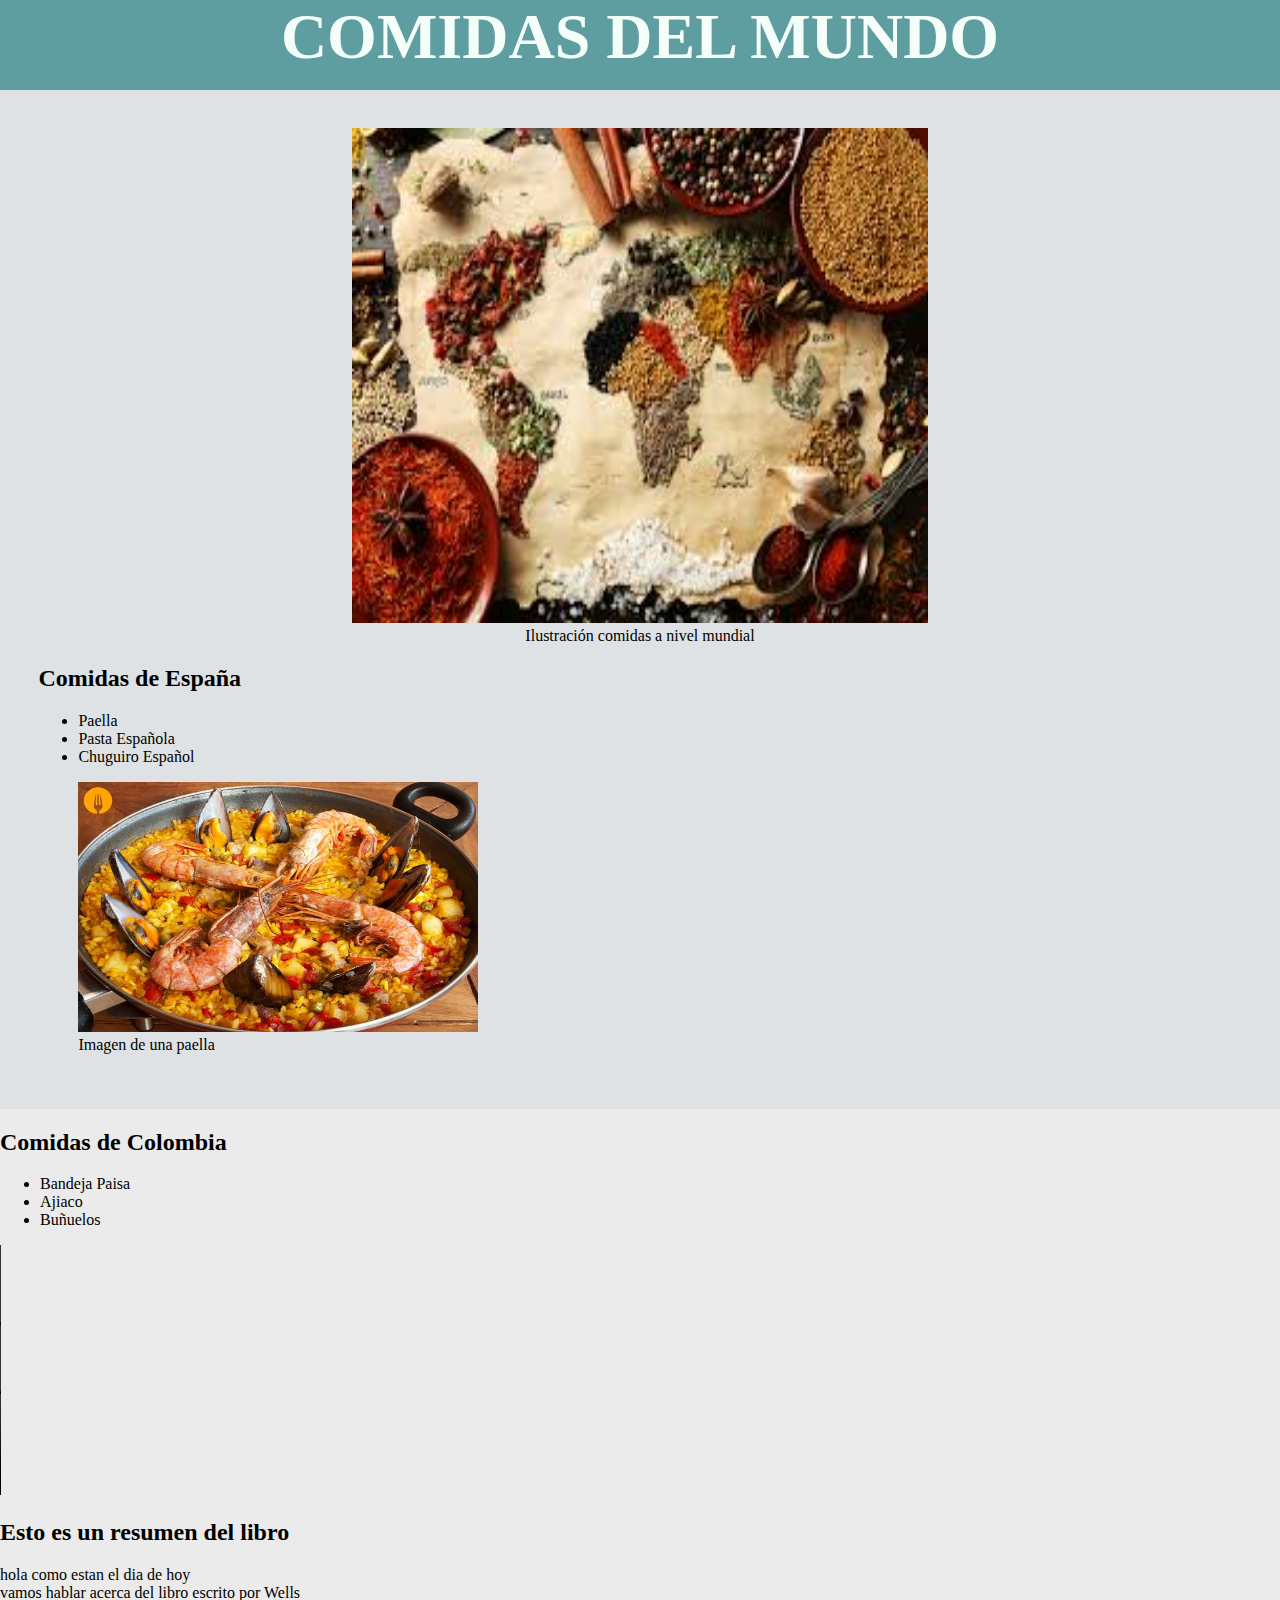
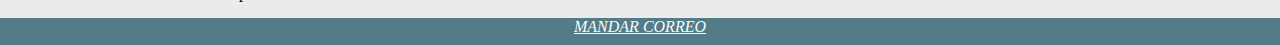
==== clase3/index2.html @ 817d645d "clase 3" ====
<!DOCTYPE html>
<html lang="en">
<head>
    <meta charset="UTF-8">
    <meta http-equiv="X-UA-Compatible" content="IE=edge">
    <meta name="viewport" content="width=device-width, initial-scale=1.0">
    <title>Semantico</title>
    <link rel="stylesheet" href="style.css">
</head>
<body>
    <header>
        <h1>comidas del mundo</h1>
    </header>
    <main>
        <section id="Comidas">
            <figure id=comidas-img-1>
                <img src="./descarga.jpg" alt="Imagen que ilustra las comidas del mundo" width="400" height="250">
                <figcaption>Ilustración comidas a nivel mundial </figcaption>
            </figure>
            <section id="Española">
                <h2>Comidas de España</h2>
                <ul>
                    <li>Paella</li>
                    <li>Pasta Española</li>
                    <li>Chuguiro Español</li>
                </ul>
                <div id="fotos platos">
                    <figure>
                        <img src="./paella-mixta-receta-casera.jpeg" alt="Paella Española" width="400" height="250"> 
                        <figcaption>Imagen de una paella </figcaption>
                    </figure>
                </div>
            </section>
        </section id="Comida Colombiana">
            <h2>Comidas de Colombia</h2>
            <ul>
                <li>Bandeja Paisa</li>
                <li>Ajiaco</li>
                <li>Buñuelos</li>
            </ul>
            <video src="./comida.mp4"controls width="400" height="250"></video>
        <article id="1984 - H.G Wells">
            <h2>Esto es un resumen del libro</h2>
            <p>hola como estan el dia de hoy
                <br>
                vamos hablar acerca del libro 
                escrito por Wells
            </p>
        </article>
    </main>


    <footer>
        <address>
            <a href="mailto:lauraparedescuatin@gmail.com">Mandar correo</a>
        </address>
    </footer>

</body>
</html>
---- clase3/style.css ----
body{
    background-color: #ebebeb;
    margin: 0px;
    padding: 0px;
}
header {
    background-color: cadetblue;
    min-height: 10vh;
    text-align: center;
    color: mintcream;
}
header > h1{
    font-size: 4em;
    margin-top: 0px;
    text-transform: uppercase;
    margin-bottom: 0px;
}
main {
    padding: 0px;
}

#Comidas{
    background-color: rgb(222, 226, 228);
    padding: 3%;
}
#comidas-img-1 {
    text-align: center;
    margin: 0px
}
#comidas-img-1 > img {
    width: 45vw;
    height: 55vh
}

footer {
    background-color: #537c88;
    min-height: 3vh;
    text-align: center;
}
footer > address > a {
    font-size: 1em;
    color: mintcream;
    text-transform: uppercase;
}
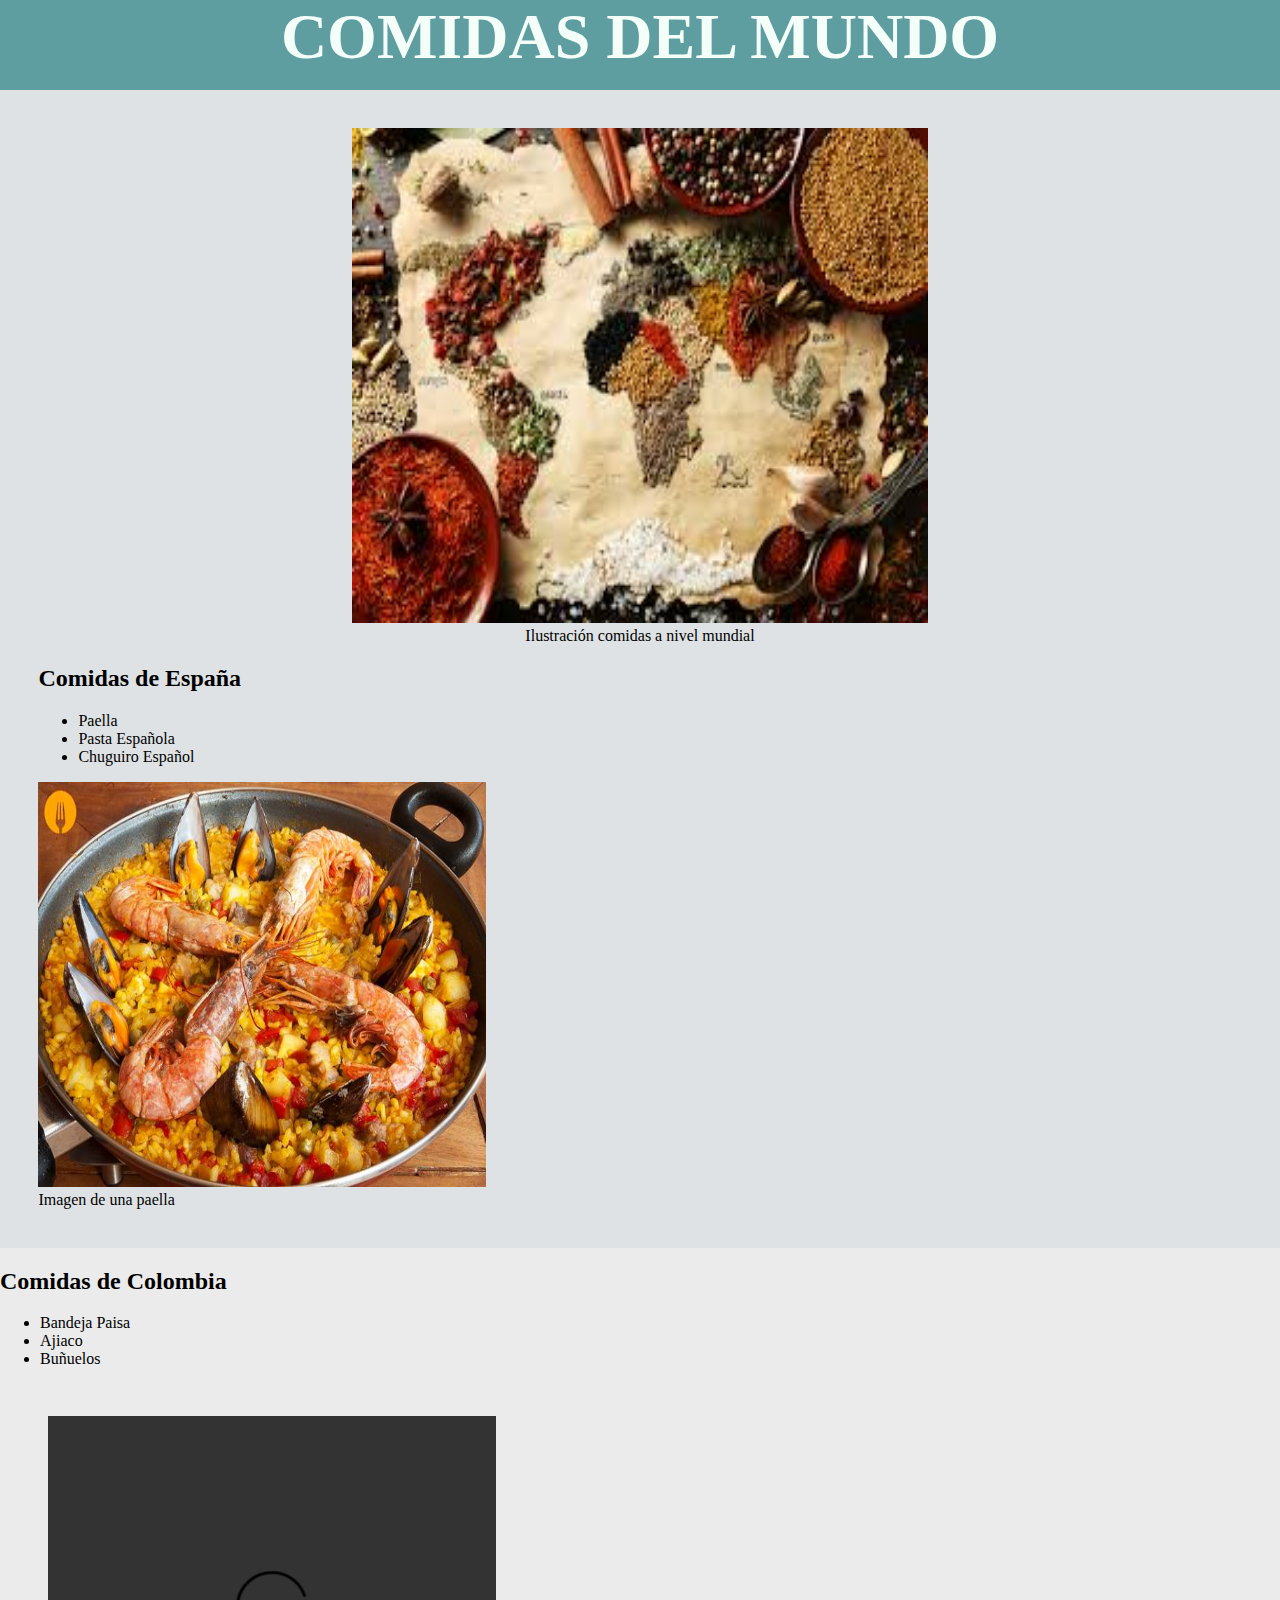
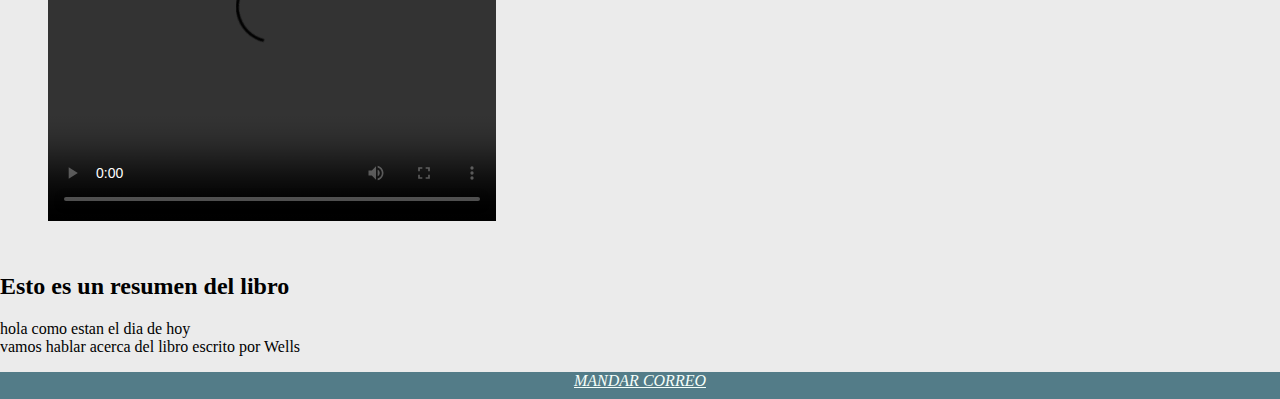
==== commit f63cf85f: "clase 3" ====
--- a/clase3/index2.html
+++ b/clase3/index2.html
@@ -14,7 +14,7 @@
     <main>
         <section id="Comidas">
             <figure id=comidas-img-1>
-                <img src="./descarga.jpg" alt="Imagen que ilustra las comidas del mundo" width="400" height="250">
+                <img src="./descarga.jpg" alt="Imagen que ilustra las comidas del mundo">
                 <figcaption>Ilustración comidas a nivel mundial </figcaption>
             </figure>
             <section id="Española">
@@ -25,20 +25,22 @@
                     <li>Chuguiro Español</li>
                 </ul>
                 <div id="fotos platos">
-                    <figure>
-                        <img src="./paella-mixta-receta-casera.jpeg" alt="Paella Española" width="400" height="250"> 
+                    <figure id=paella-img-2>
+                        <img src="./paella-mixta-receta-casera.jpeg" alt="Paella Española"> 
                         <figcaption>Imagen de una paella </figcaption>
                     </figure>
                 </div>
             </section>
-        </section id="Comida Colombiana">
-            <h2>Comidas de Colombia</h2>
-            <ul>
-                <li>Bandeja Paisa</li>
-                <li>Ajiaco</li>
-                <li>Buñuelos</li>
-            </ul>
-            <video src="./comida.mp4"controls width="400" height="250"></video>
+            </section id="Comida Colombiana">
+                    <h2>Comidas de Colombia</h2>
+                    <ul>
+                        <li>Bandeja Paisa</li>
+                        <li>Ajiaco</li>
+                        <li>Buñuelos</li>
+                    </ul>
+                <figure id=videocomidas-img-3>
+                    <video src="./comida.mp4"controls ></video>
+                </figure>
         <article id="1984 - H.G Wells">
             <h2>Esto es un resumen del libro</h2>
             <p>hola como estan el dia de hoy
--- a/clase3/style.css
+++ b/clase3/style.css
@@ -31,6 +31,22 @@
     width: 45vw;
     height: 55vh
 }
+#paella-img-2 {
+    text-align: left;
+    margin: 0px
+}
+#paella-img-2 > img {
+    width: 35vw;
+    height: 45vh
+}
+#videocomidas-img-3 {
+    text-align: left;
+    margin: 48px
+}
+#videocomidas-img-3 > video {
+    width: 35vw;
+    height: 45vh
+}
 
 footer {
     background-color: #537c88;
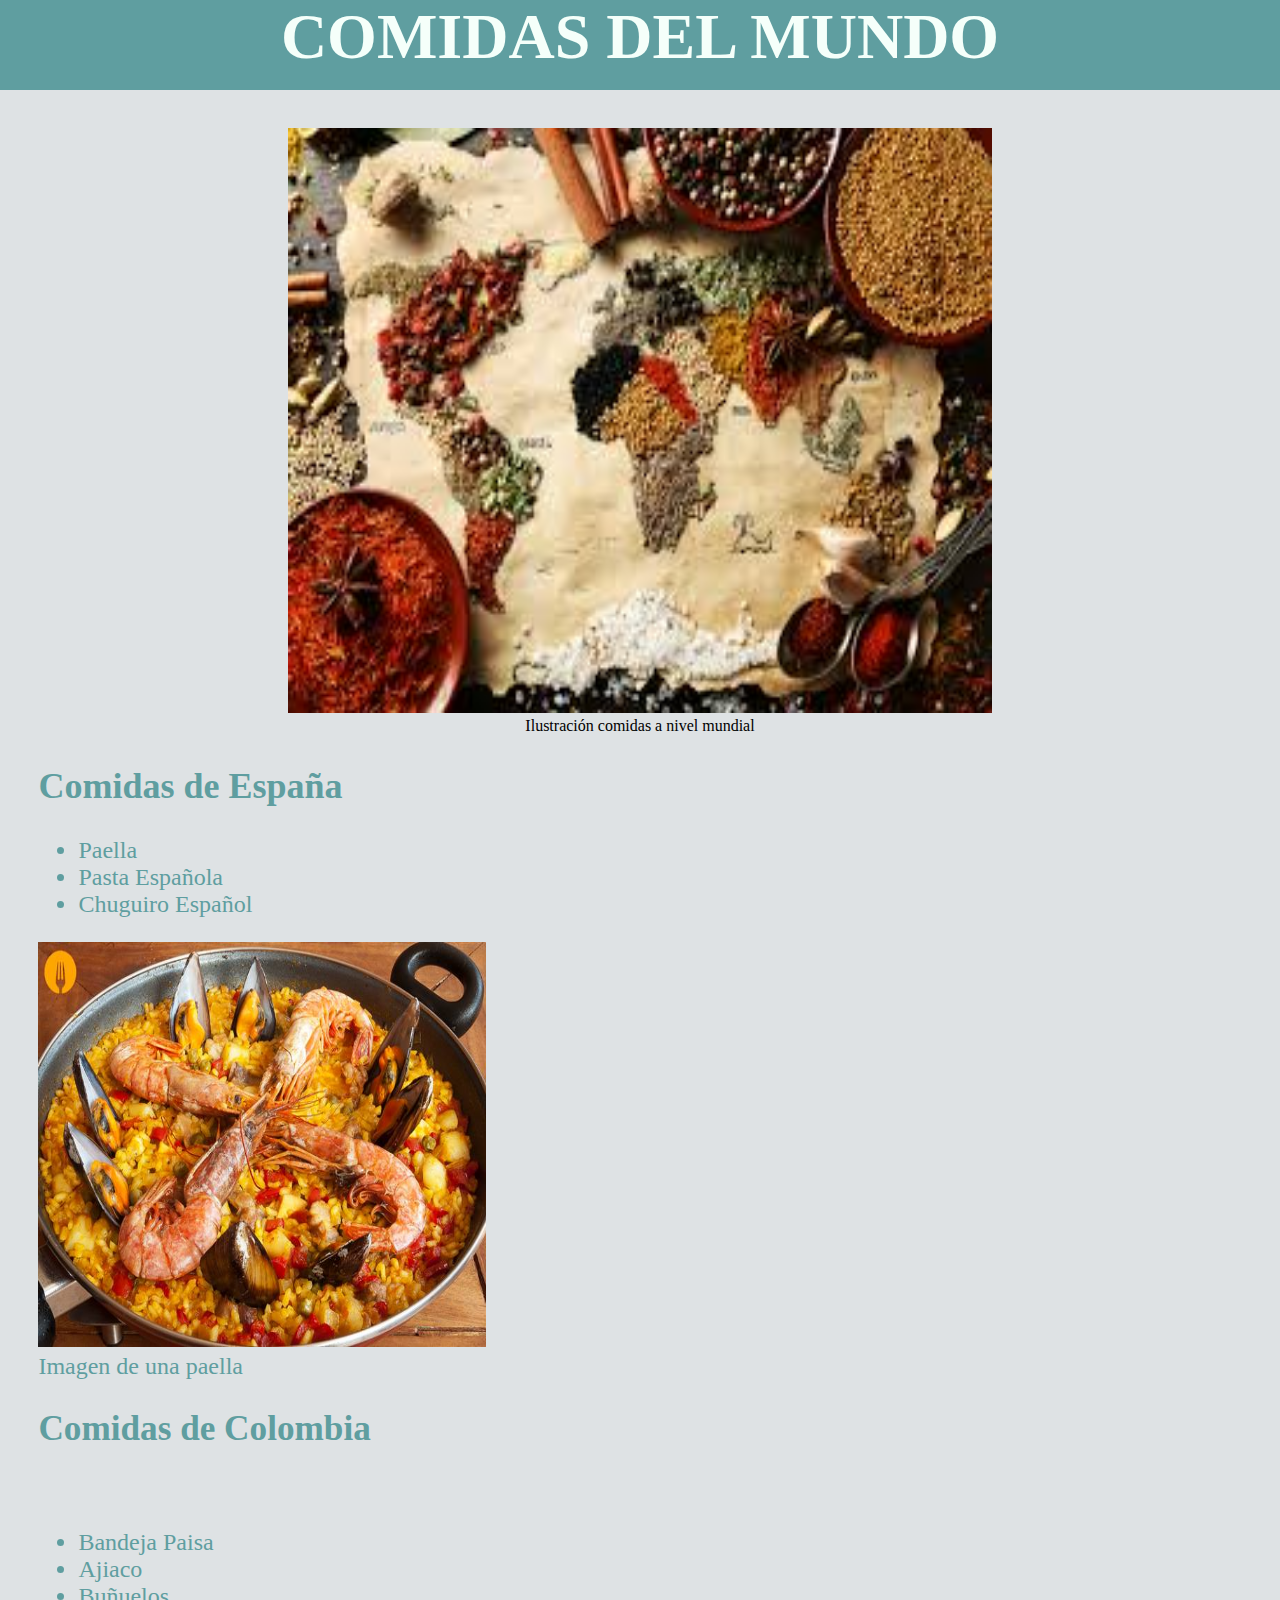
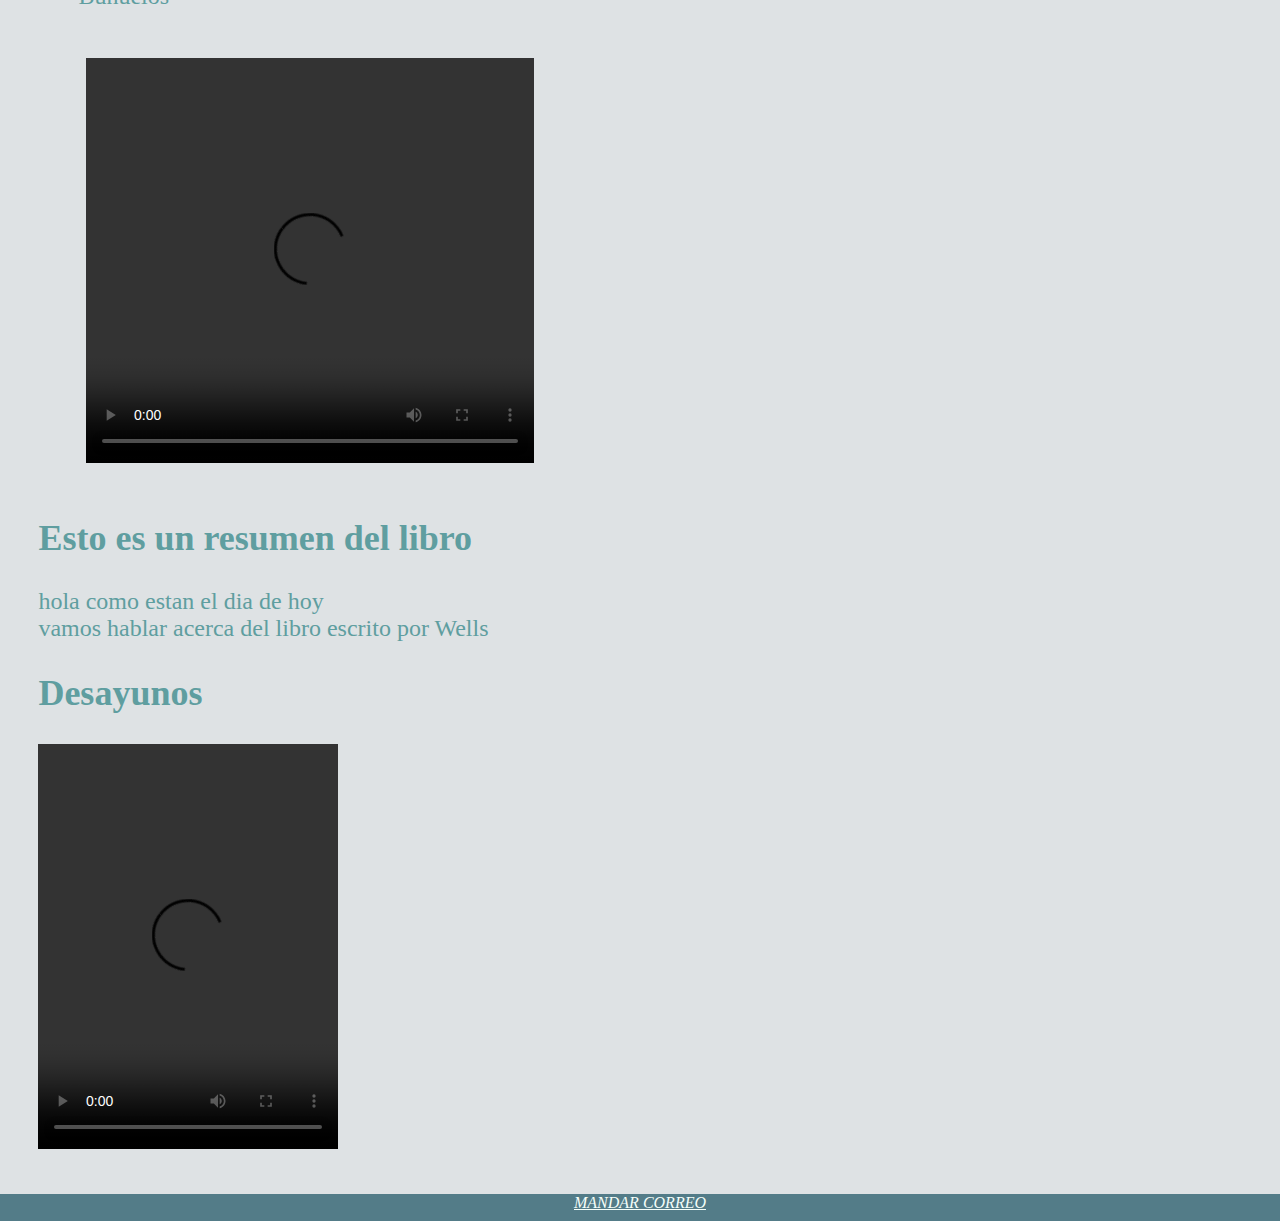
==== commit 30f4577c: "clase 3.2" ====
--- a/clase3/index2.html
+++ b/clase3/index2.html
@@ -1,5 +1,6 @@
 <!DOCTYPE html>
 <html lang="en">
+
 <head>
     <meta charset="UTF-8">
     <meta http-equiv="X-UA-Compatible" content="IE=edge">
@@ -7,6 +8,7 @@
     <title>Semantico</title>
     <link rel="stylesheet" href="style.css">
 </head>
+
 <body>
     <header>
         <h1>comidas del mundo</h1>
@@ -18,7 +20,7 @@
                 <figcaption>Ilustración comidas a nivel mundial </figcaption>
             </figure>
             <section id="Española">
-                <h2>Comidas de España</h2>
+                <h2 id= "titulo-españa">Comidas de España</h2>
                 <ul>
                     <li>Paella</li>
                     <li>Pasta Española</li>
@@ -26,29 +28,33 @@
                 </ul>
                 <div id="fotos platos">
                     <figure id=paella-img-2>
-                        <img src="./paella-mixta-receta-casera.jpeg" alt="Paella Española"> 
+                        <img src="./paella-mixta-receta-casera.jpeg" alt="Paella Española">
                         <figcaption>Imagen de una paella </figcaption>
                     </figure>
                 </div>
-            </section>
-            </section id="Comida Colombiana">
-                    <h2>Comidas de Colombia</h2>
-                    <ul>
-                        <li>Bandeja Paisa</li>
-                        <li>Ajiaco</li>
-                        <li>Buñuelos</li>
-                    </ul>
+            <section id="Colombiana">
+                <h2>Comidas de Colombia</h2>
+                <ul>
+                    <li>Bandeja Paisa</li>
+                    <li>Ajiaco</li>
+                    <li>Buñuelos</li>
+                </ul>
                 <figure id=videocomidas-img-3>
-                    <video src="./comida.mp4"controls ></video>
+                    <video src="./comida.mp4"controls class="content-fig"></video>
                 </figure>
-        <article id="1984 - H.G Wells">
-            <h2>Esto es un resumen del libro</h2>
-            <p>hola como estan el dia de hoy
-                <br>
-                vamos hablar acerca del libro 
-                escrito por Wells
-            </p>
-        </article>
+        </section>
+                <article id="1984 - H.G Wells">
+                    <h2>Esto es un resumen del libro</h2>
+                    <p>hola como estan el dia de hoy
+                        <br>
+                        vamos hablar acerca del libro
+                        escrito por Wells
+                    </p>
+                </article>
+                <section>
+                    <h2>Desayunos</h2>
+                    <video src="./pancake.mp4"controls class="content-fig"></video>
+                </section>
     </main>
 
 
@@ -59,4 +65,5 @@
     </footer>
 
 </body>
+
 </html>--- a/clase3/style.css
+++ b/clase3/style.css
@@ -19,6 +19,10 @@
     padding: 0px;
 }
 
+.content-fig {
+    width: 50wv;
+    height: 45vh;
+}
 #Comidas{
     background-color: rgb(222, 226, 228);
     padding: 3%;
@@ -28,8 +32,13 @@
     margin: 0px
 }
 #comidas-img-1 > img {
+    width: 55vw;
+    height: 65vh
+}
+#comidas-img-1> img:hover {
     width: 45vw;
-    height: 55vh
+    height: 55vh;
+    transition: 2s;
 }
 #paella-img-2 {
     text-align: left;
@@ -47,6 +56,23 @@
     width: 35vw;
     height: 45vh
 }
+#Española {
+    min-height: 10vh;
+    text-align: left;
+    color: cadetblue;
+    font-size: 1.5rem;
+    transition: 2s;
+}
+#titulo-españa:hover{
+    background-color: rgb(165, 171, 175);
+}
+#Colombiana >h2 {
+    min-height: 10vh;
+    text-align: left;
+    color: cadetblue;
+    font-size: 2.2rem;
+}
+
 
 footer {
     background-color: #537c88;
